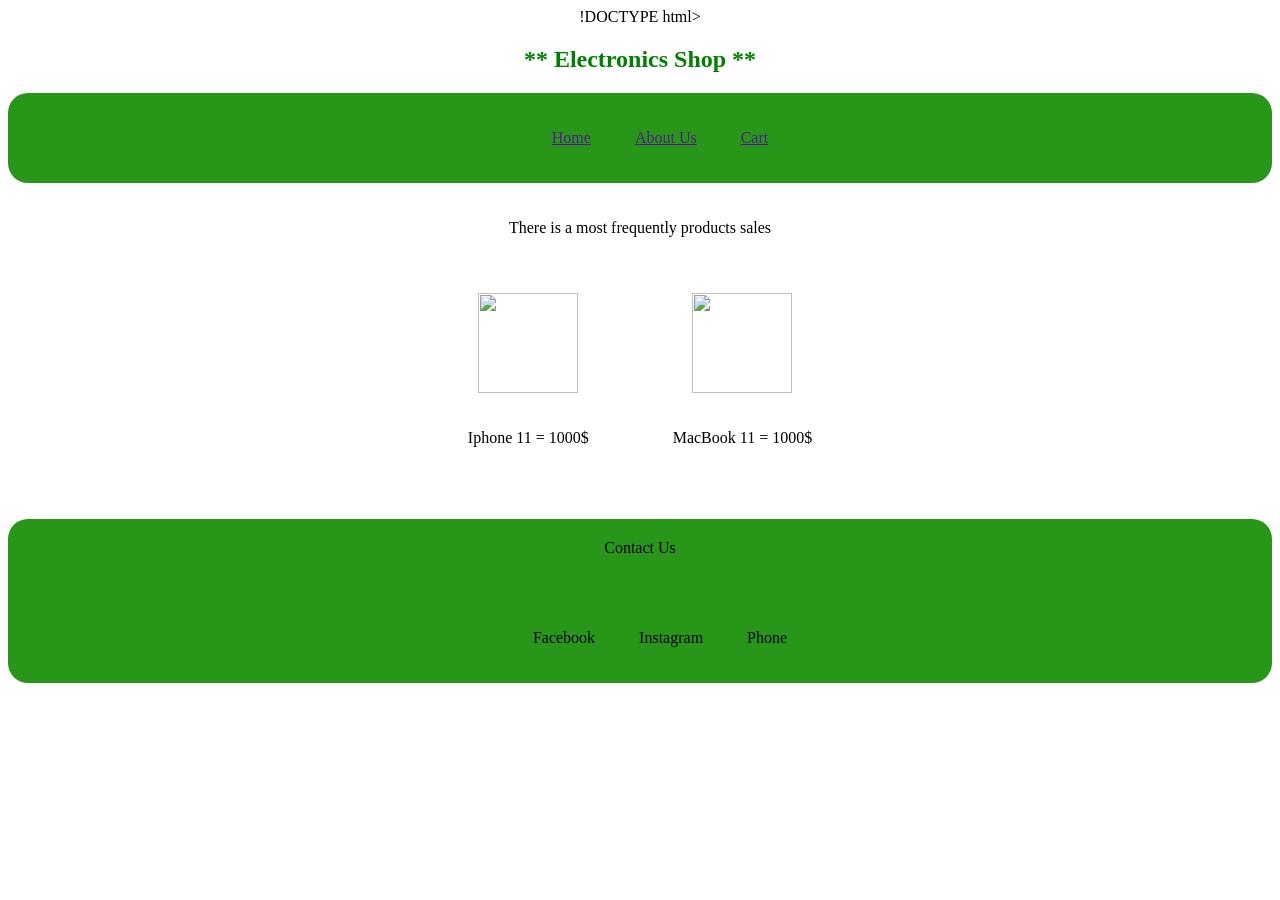
==== index.html @ 50b3913d "html css file" ====
!DOCTYPE html>
<html >
<head>
    <title>My web page</title>
    <link rel="stylesheet" href="style.css">
</head>
<body>
    <header>
        <section>
            <h1>** Electronics Shop **</h1>
        </section>
        <section>
            <nav>
                <ul>
                    <li><a href ="">Home</a></li>
                    <li><a href ="">About Us</a></li>
                    <li><a href ="">Cart</a></li>
                </ul>
            </nav>
        </section>
    </header>
    <main>
        <section>
            <p>There is a most frequently products sales</p>
        </section>
        <section>
            <article>
                <img src="https://fdn2.gsmarena.com/vv/pics/apple/apple-iphone-pro-10.jpg" height="100" width="100">
                <p>Iphone 11 = 1000$ </p>
            </article>
            <article>
                <img src="https://store.storeimages.cdn-apple.com/4982/as-images.apple.com/is/mbp13touch-space-select-202005?wid=904&hei=840&fmt=jpeg&qlt=80&op_usm=0.5,0.5&.v=1587460552755" height="100" width="100" >
                <p>MacBook 11 = 1000$ </p>
            </article>
        </section>
        <footer>
            <section>
                <p>Contact Us</p>
                <ul>
                    <li>Facebook</li>
                    <li>Instagram</li>
                    <li>Phone</li>
                </ul>
            </section>
        </footer>
    </main>
</body>
</html>
---- style.css ----
body  {
    text-align: center;
}

header nav, footer {
    background-color: rgb(40, 151, 25);
    border-radius: 20px;
}
header section {
    color: green;
}
ul {
    display: inline-block;
    
}
article {
    display: inline-block;
    padding: 20px;
}
li {
    display: inline-block;
    padding: 20px;
    
}
p {
    padding: 20px;
    
}
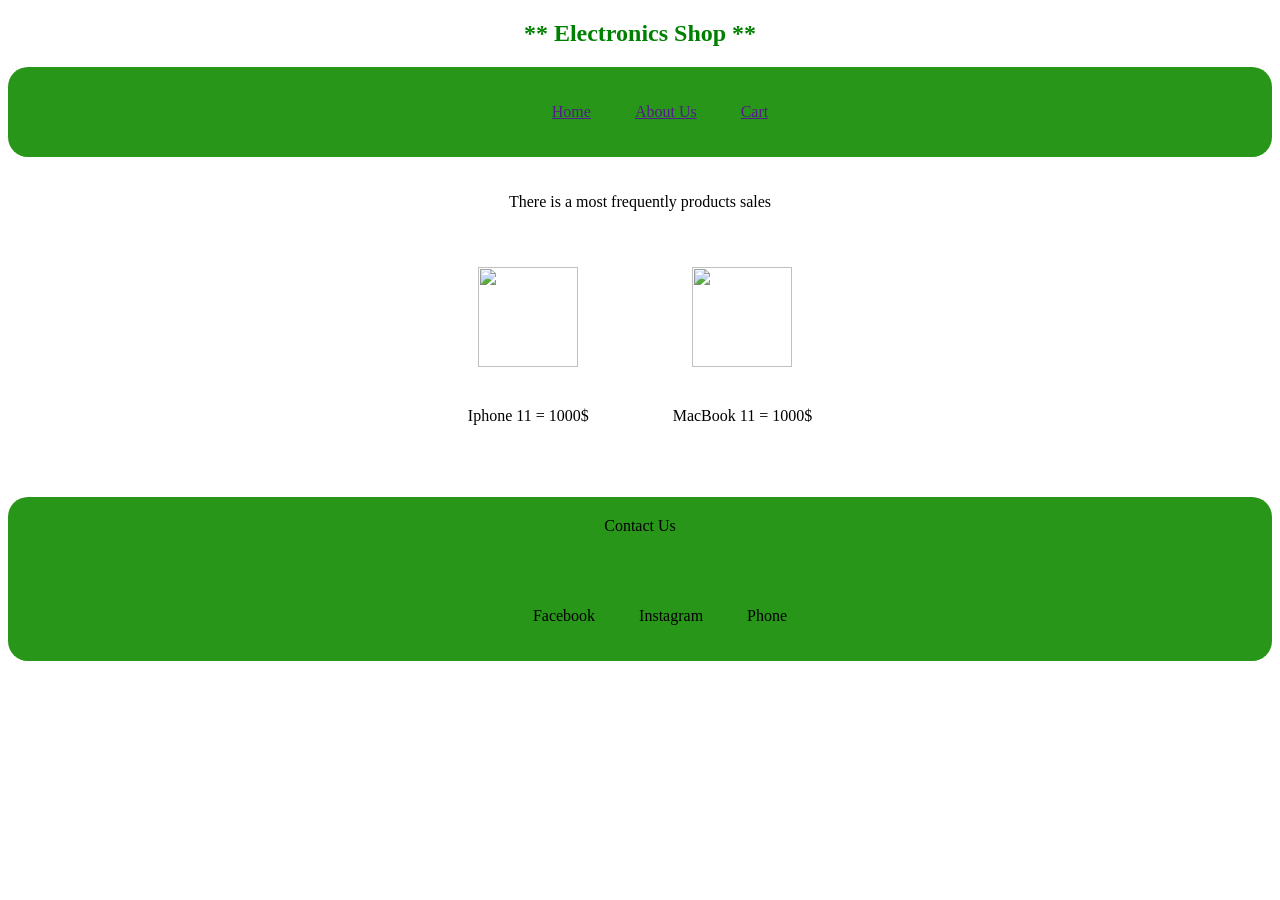
==== commit 2a4ad66a: "edit 6" ====
--- a/index.html
+++ b/index.html
@@ -1,5 +1,5 @@
-!DOCTYPE html>
-<html >
+<!DOCTYPE html>
+<html>
 <head>
     <title>My web page</title>
     <link rel="stylesheet" href="style.css">
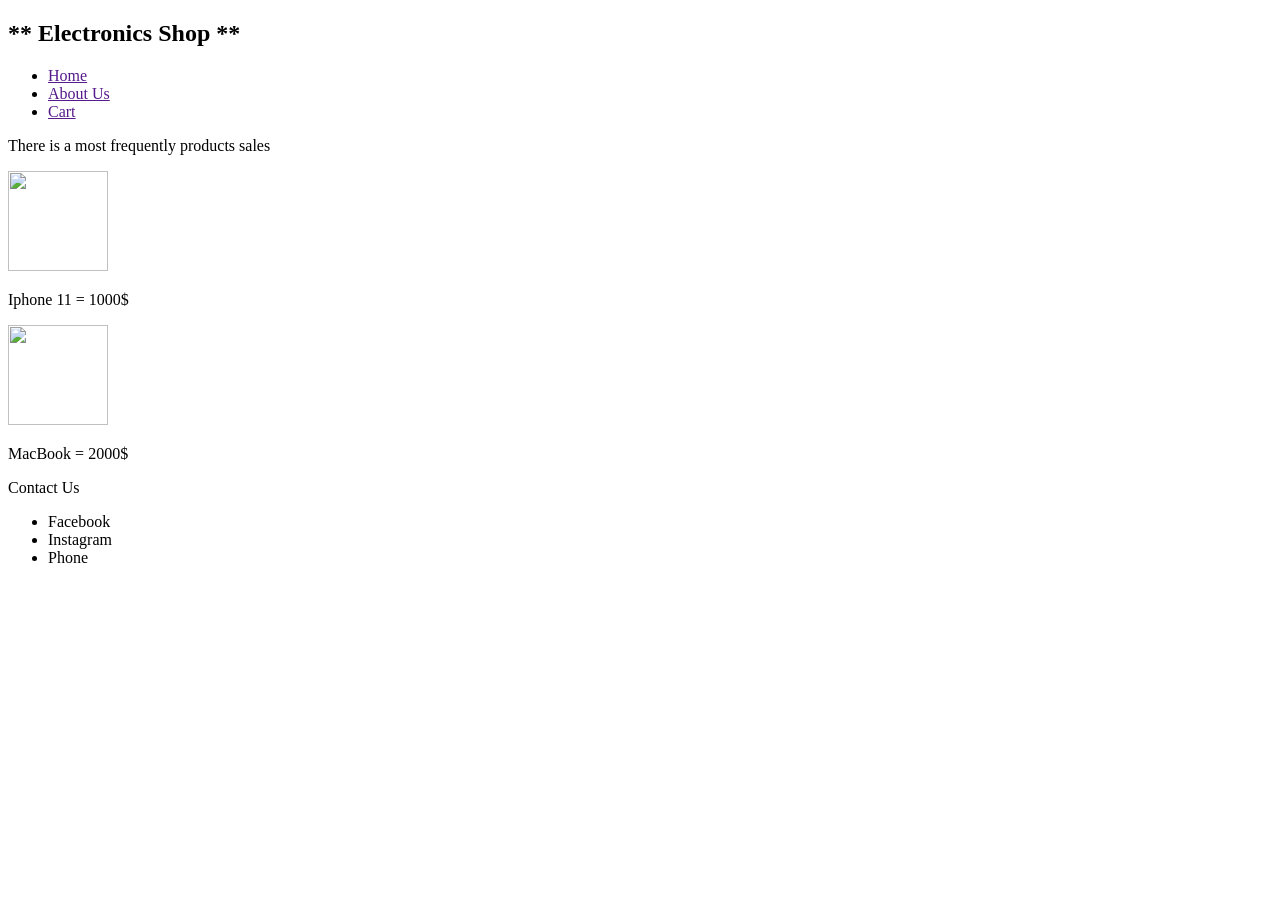
==== commit 0d8354f8: "edit 8" ====
--- a/index.html
+++ b/index.html
@@ -2,7 +2,6 @@
 <html>
 <head>
     <title>My web page</title>
-    <link rel="stylesheet" href="style.css">
 </head>
 <body>
     <header>
@@ -30,7 +29,7 @@
             </article>
             <article>
                 <img src="https://store.storeimages.cdn-apple.com/4982/as-images.apple.com/is/mbp13touch-space-select-202005?wid=904&hei=840&fmt=jpeg&qlt=80&op_usm=0.5,0.5&.v=1587460552755" height="100" width="100" >
-                <p>MacBook 11 = 1000$ </p>
+                <p>MacBook  = 2000$ </p>
             </article>
         </section>
         <footer>
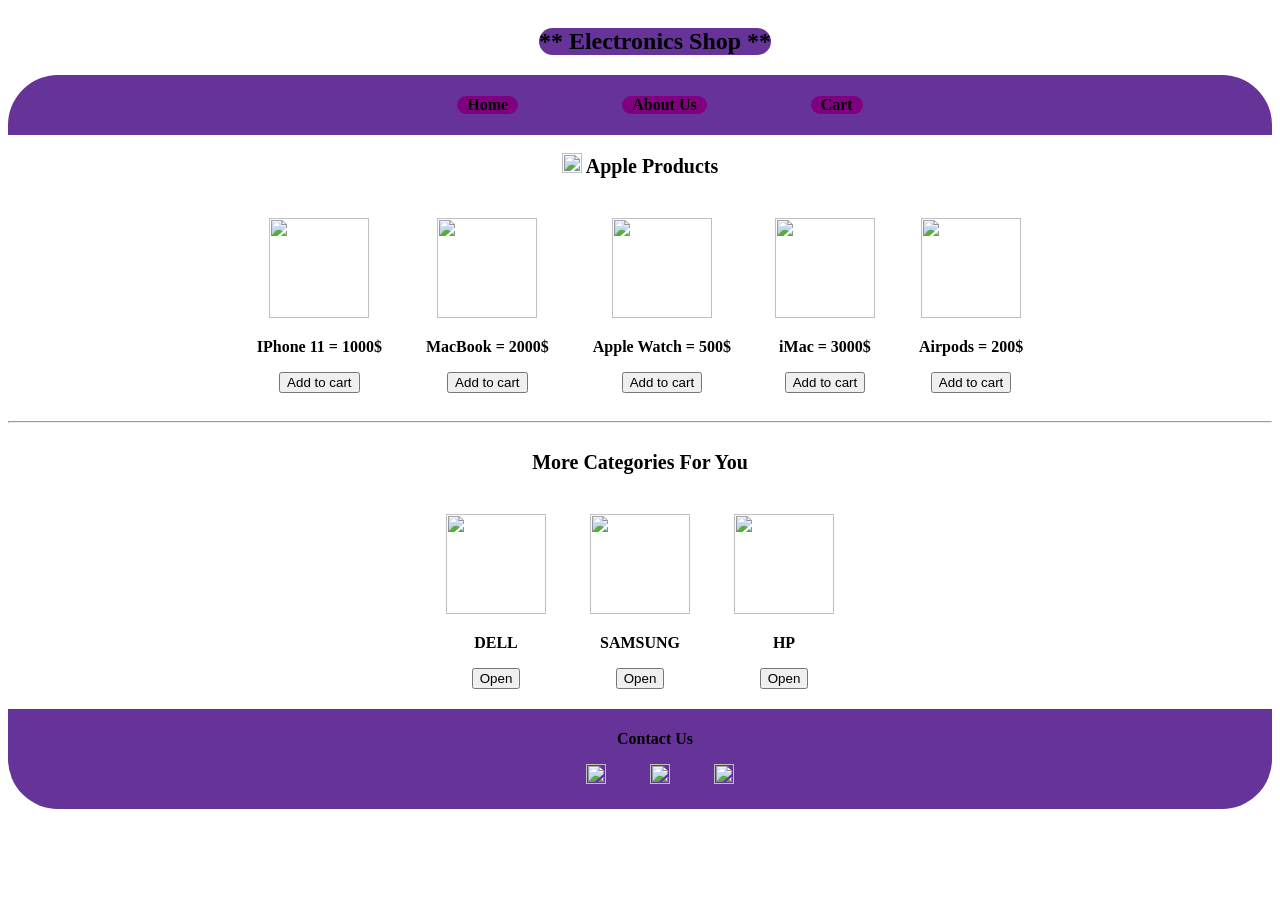
==== commit c064b419: "edit 14" ====
--- a/index.html
+++ b/index.html
@@ -1,12 +1,13 @@
 <!DOCTYPE html>
-<html>
+<html >
 <head>
     <title>My web page</title>
+    <link rel="stylesheet" href="CSS/style.css">
 </head>
 <body>
     <header>
-        <section>
-            <h1>** Electronics Shop **</h1>
+        <section >
+            <h1 >** Electronics Shop **</h1>
         </section>
         <section>
             <nav>
@@ -19,29 +20,69 @@
         </section>
     </header>
     <main>
-        <section>
-            <p>There is a most frequently products sales</p>
+        <section class = "title-logo">
+            <img src="https://upload.wikimedia.org/wikipedia/commons/thumb/f/fa/Apple_logo_black.svg/505px-Apple_logo_black.svg.png" height="20" width="20">
+            <p class ="title-items">Apple Products</p>
         </section>
         <section>
             <article>
                 <img src="https://fdn2.gsmarena.com/vv/pics/apple/apple-iphone-pro-10.jpg" height="100" width="100">
-                <p>Iphone 11 = 1000$ </p>
+                <p>IPhone 11 = 1000$ </p>
+                <BUtton>Add to cart</BUtton>
             </article>
             <article>
                 <img src="https://store.storeimages.cdn-apple.com/4982/as-images.apple.com/is/mbp13touch-space-select-202005?wid=904&hei=840&fmt=jpeg&qlt=80&op_usm=0.5,0.5&.v=1587460552755" height="100" width="100" >
                 <p>MacBook  = 2000$ </p>
+                <BUtton>Add to cart</BUtton>
+            </article>
+            <article>
+                <img src="https://store.storeimages.cdn-apple.com/4982/as-images.apple.com/is/38-alu-silver-sport-white-nc-s3-1up?wid=470&hei=556&fmt=png-alpha&.v=1573756484984" height="100" width="100" >
+                <p>Apple Watch  = 500$ </p>
+                <BUtton>Add to cart</BUtton>
+            </article>
+
+            <article>
+                <img src="https://images-na.ssl-images-amazon.com/images/I/41qjwzn4c%2BL._AC_SX425_.jpg" height="100" width="100" >
+                <p>iMac  = 3000$ </p>
+                <BUtton>Add to cart</BUtton>
+            </article>
+            <article>
+                <img src="https://cdn.shoplightspeed.com/shops/607644/files/12963200/900x900x2/apple-apple-airpods-2nd-gen-w-wireless-charging-ca.jpg" height="100" width="100" >
+                <p>Airpods  = 200$ </p>
+                <BUtton>Add to cart</BUtton>
+            </article>
+        </section>
+        <hr>
+        <section>
+            <p class ="title-items">More Categories For You</p>
+        </section>
+        <section>
+            <article>
+                <img src="https://upload.wikimedia.org/wikipedia/commons/thumb/1/18/Dell_logo_2016.svg/72px-Dell_logo_2016.svg.png" height="100" width="100">
+                <p>DELL</p>
+                <BUtton>Open</BUtton>
+            </article>
+            <article>
+                <img src="https://logos-world.net/wp-content/uploads/2020/04/Samsung-Logo-700x394.png" height="100" width="100" >
+                <p>SAMSUNG</p>
+                <BUtton>Open</BUtton>
+            </article>
+            <article>
+                <img src="https://upload.wikimedia.org/wikipedia/commons/thumb/a/ad/HP_logo_2012.svg/100px-HP_logo_2012.svg.png" height="100" width="100" >
+                <p>HP</p>
+                <BUtton>Open</BUtton>
             </article>
         </section>
         <footer>
             <section>
                 <p>Contact Us</p>
                 <ul>
-                    <li>Facebook</li>
-                    <li>Instagram</li>
-                    <li>Phone</li>
+                    <li><img src="https://cdn1.iconfinder.com/data/icons/social-links/80/_41-512.png" height="20" width="20"></li>
+                    <li><img src="https://facebookbrand.com/wp-content/uploads/2019/04/f_logo_RGB-Hex-Blue_512.png?w=512&h=512" height="20" width="20"></li>
+                    <li><img src="https://i.pinimg.com/originals/b5/d7/19/b5d7198734ee5174b581630628ecfdd6.png" height="20" width="20"></li>
                 </ul>
             </section>
         </footer>
     </main>
 </body>
-</html>
+</html>
--- a/CSS/style.css
+++ b/CSS/style.css
@@ -0,0 +1,56 @@
+body {
+    text-align: center;
+    font-weight: bold ;
+}
+ footer section   {
+    background-color: rebeccapurple;
+    padding: 5px;
+    border-bottom-left-radius: 50px;
+    border-bottom-right-radius: 50px;
+} 
+header section  nav {
+    background-color: rebeccapurple;
+    padding: 5px;
+    border-top-left-radius: 50px;
+    border-top-right-radius: 50px;
+} 
+h1 {
+    display: inline-block;
+    background-color:rebeccapurple ;
+    border-radius: 50px;
+    margin-left: 30px;
+    
+    
+}
+section nav ul li {
+    display: inline-block;
+    margin: 0px 50px;
+    border-radius: 20px;
+}
+footer  ul li{
+    display: inline-block;
+    margin: 0px 20px;
+}
+footer section p {
+    font-weight: bold ;
+    margin-left: 30px;
+}
+section nav ul li a {
+    text-decoration: none;
+    color: black;
+    padding: 10px;
+    
+    
+}
+section nav ul li {
+    background-color: purple;
+}
+main section article  {
+    display: inline-block;
+    margin: 20px;
+}
+
+.title-items {
+    font-size: 20px;
+    display: inline-block;
+}
